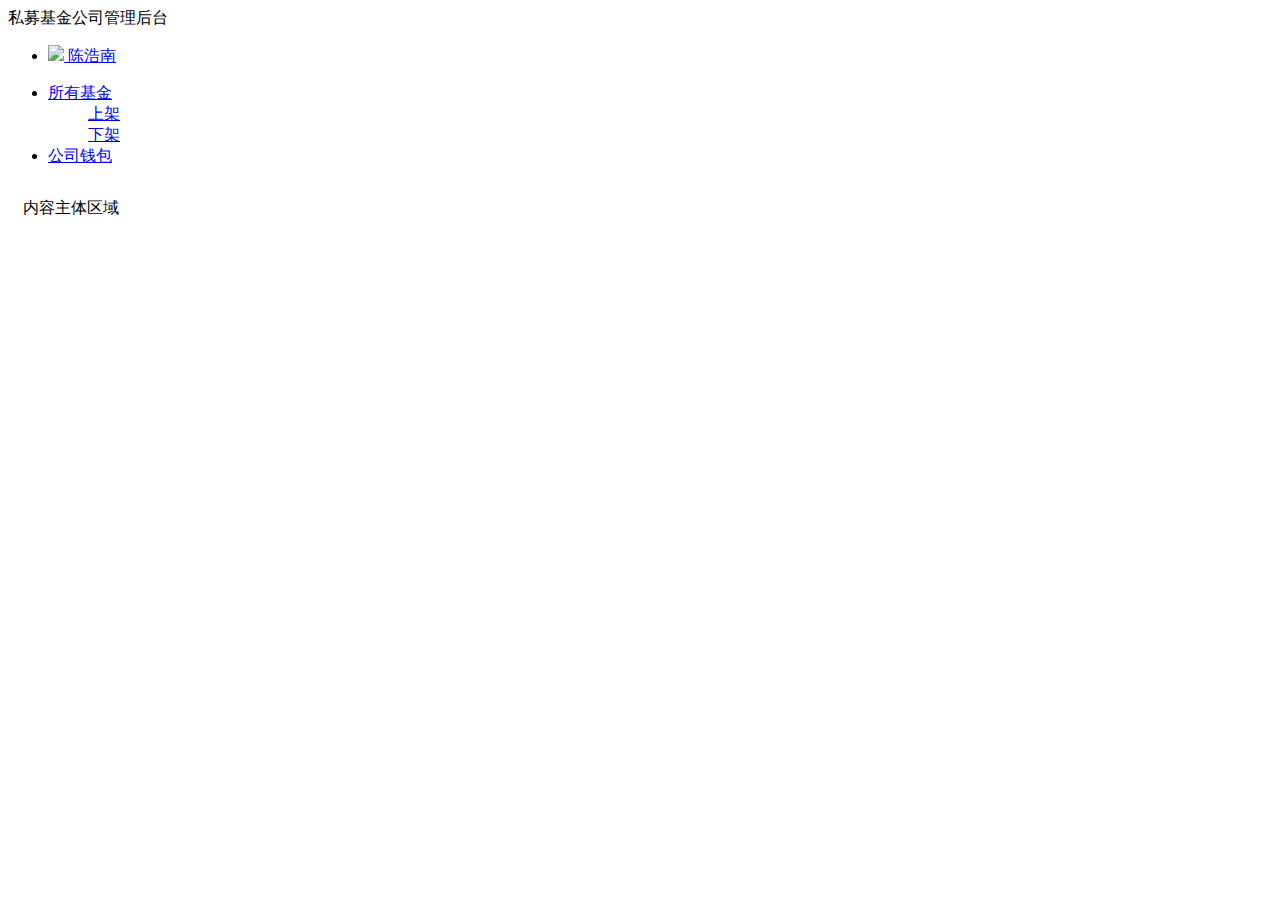
==== myproject-front-8578/target/classes/templates/company.html @ 910fa8bc "添加前端front模块" ====
<!DOCTYPE html>
<html lang="en">
<head>
    <meta charset="UTF-8">
    <title>基金公司</title>
    <link rel="stylesheet" href="layui/css/layui.css" media="all">

    <!-- Bootstrap core CSS -->

    <script src="https://code.jquery.com/jquery-3.3.1.min.js"></script>
    <!--<script src="http://ajax.aspnetcdn.com/ajax/jquery/jquery-2.1.4.min.js"></script>-->
    <script src="http://cdn.bootcss.com/blueimp-md5/1.1.0/js/md5.min.js"></script>
    <link rel="stylesheet" href="https://cdnjs.cloudflare.com/ajax/libs/normalize/5.0.0/normalize.min.css">
    <script src="https://cdnjs.cloudflare.com/ajax/libs/prefixfree/1.0.7/prefixfree.min.js"></script>
    <script rel="stylesheet" src="layui/layui.js"></script>
</head>
<body class="layui-layout-body">

<div class="layui-layout layui-layout-admin">
    <div class="layui-header">
        <div class="layui-logo">私募基金公司管理后台</div>
        <!-- 头部区域（可配合layui已有的水平导航） -->

        <ul class="layui-nav layui-layout-right">
            <li class="layui-nav-item">
                <a href="javascript:;">
                    <img src="http://t.cn/RCzsdCq" class="layui-nav-img">
                    陈浩南
                </a>

        </ul>
    </div>

    <div class="layui-side layui-bg-black">
        <div class="layui-side-scroll">
            <!-- 左侧导航区域（可配合layui已有的垂直导航） -->
            <ul class="layui-nav layui-nav-tree"  lay-filter="test">
                <li class="layui-nav-item layui-nav-itemed">
                    <a class="" href="javascript:;">所有基金</a>
                    <dl class="layui-nav-child">
                        <dd><a href="javascript:;">上架</a></dd>
                        <dd><a href="javascript:;">下架</a></dd>
                    </dl>
                </li>
                <li class="layui-nav-item">
                    <a href="javascript:;">公司钱包</a>

                </li>

            </ul>
        </div>
    </div>

    <div class="layui-body">
        <!-- 内容主体区域 -->
        <div style="padding: 15px;">内容主体区域</div>
    </div>

    <div class="layui-footer">

    </div>
</div>
</body>
</html>
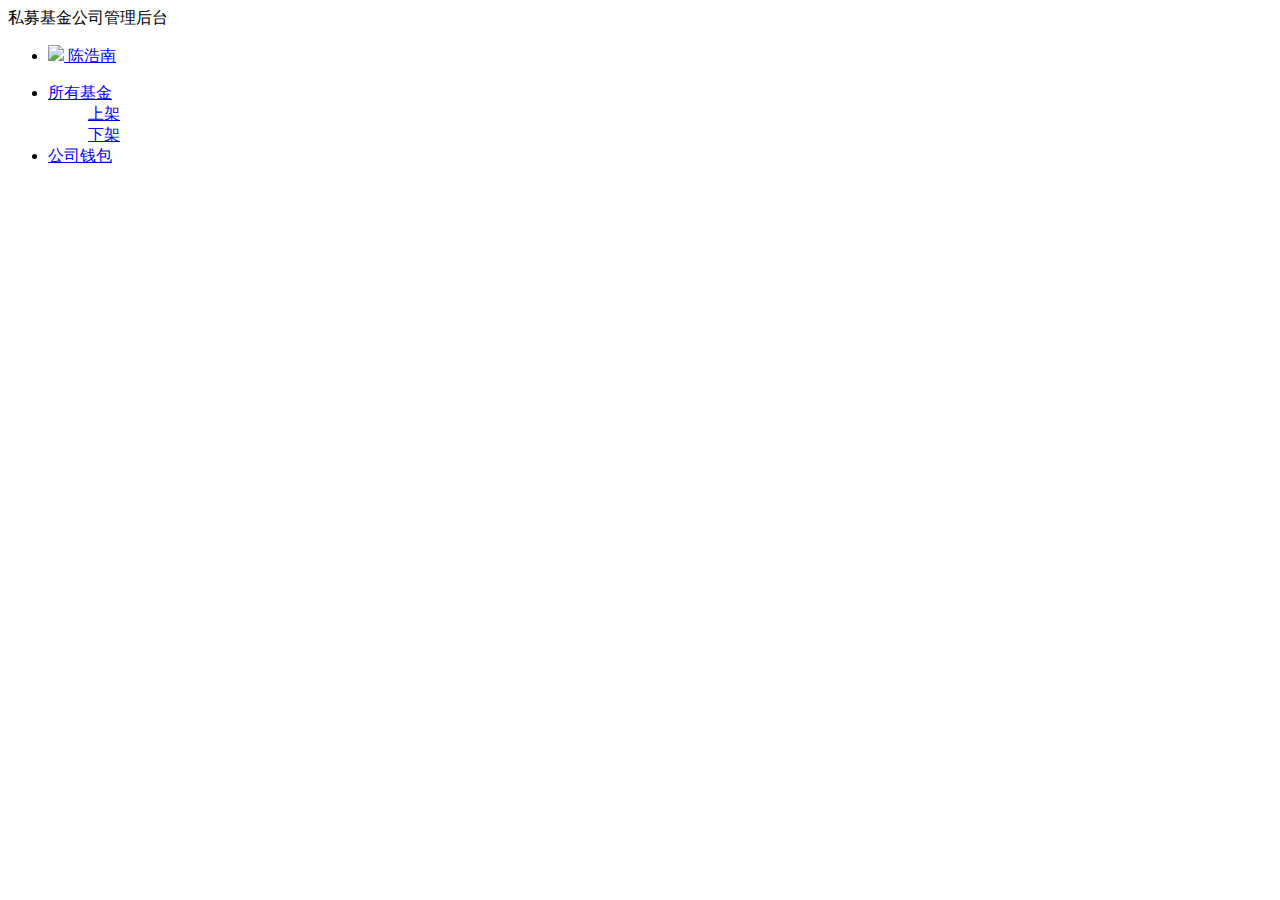
==== commit 5b5a44bf: "完善前端模块" ====
--- a/myproject-front-8578/target/classes/templates/company.html
+++ b/myproject-front-8578/target/classes/templates/company.html
@@ -36,9 +36,9 @@
             <!-- 左侧导航区域（可配合layui已有的垂直导航） -->
             <ul class="layui-nav layui-nav-tree"  lay-filter="test">
                 <li class="layui-nav-item layui-nav-itemed">
-                    <a class="" href="javascript:;">所有基金</a>
+                    <a class="" href="javascript:showfund();" >所有基金</a>
                     <dl class="layui-nav-child">
-                        <dd><a href="javascript:;">上架</a></dd>
+                        <dd><a href="javascript:fundloadon();">上架</a></dd>
                         <dd><a href="javascript:;">下架</a></dd>
                     </dl>
                 </li>
@@ -53,12 +53,216 @@
 
     <div class="layui-body">
         <!-- 内容主体区域 -->
-        <div style="padding: 15px;">内容主体区域</div>
+        <div style="padding: 15px; text-align: center" align="center"><table id="demo" lay-filter="test" ></table></div>
+        <div class="site-text site-block" style="display: none;" id="loadonDiv" >
+            <form class="layui-form" action="" id="fundForm">
+
+                <div class="layui-form-item" style="padding: 3px;">
+                    <label class="layui-form-label" ><b>基金名:</b></label>
+                    <div class="layui-input-inline" >
+                        <input type="text" name="fundname"  placeholder="请输入基金名" autocomplete="off" class="layui-input"  id="fundname" style="width: 300px; ">
+                    </div>
+                </div>
+
+                <div class="layui-form-item" style="padding: 3px;">
+                    <label class="layui-form-label" ><b>基金简介:</b></label>
+                    <div class="layui-input-block" >
+                        <textarea type="text" name="fundbrief"  placeholder="请输入基金简介"  class="layui-textarea"  id="fundbrief" style="width: 300px; height: 150px;"></textarea>
+                    </div>
+                </div>
+
+                <div class="layui-form-item" style="padding: 3px;">
+                    <label class="layui-form-label" ><b>基金回报率:</b></label>
+                    <div class="layui-input-inline" >
+                        <input type="text" name="fundresponse"  placeholder="请输入回报率" autocomplete="off" class="layui-input"  id="fundresponse" style="width: 300px; ">
+                    </div>
+                </div>
+
+                <div class="layui-form-item" style="padding: 3px;">
+                    <label class="layui-form-label" ><b>基金份额:</b></label>
+                    <div class="layui-input-inline" >
+                        <input type="text" name="fundsupply"  placeholder="请输入数量" autocomplete="off" class="layui-input"  id="fundsupply" style="width: 300px; ">
+                    </div>
+                </div>
+
+                <div class="layui-form-item" style="padding: 3px;">
+                    <label class="layui-form-label" ><b>基金金额:</b></label>
+                    <div class="layui-input-inline" >
+                        <input type="text" name="fundprice"  placeholder="请输入金额" autocomplete="off" class="layui-input"  id="fundprice" style="width: 300px; ">
+                    </div>
+                </div>
+
+
+            </form>
+            <div class="layui-form-item" style="padding: 36px;">
+                <div class="layui-upload">
+                    <button type="button" class="layui-btn" id="loadimg">上传图片</button>
+                    <!-- <div class="layui-upload-list"> -->
+                    <img class="layui-upload-img" style="width: 180px; height: 200px; margin-left: 40px;" id="demo1">
+                    <p id="imgText"></p>
+                    <!-- </div> -->
+                </div>
+            </div>
+        </div>
+
     </div>
 
     <div class="layui-footer">
 
     </div>
 </div>
+<script>
+
+    function showfund(){
+        layui.use([ 'jquery', 'layer', 'form', 'table','laydate'], function(){
+            var table = layui.table;
+            console.log(localStorage.getItem("rid"))
+            console.log(localStorage.getItem("token"))
+            var cid = localStorage.getItem("rid");
+            var t = localStorage.getItem("token");
+            //第一个实例
+            table.render({
+                elem: '#demo'
+                ,height: 450
+                ,width:1000
+                ,url: 'http://myzuul.com:9527/scauly/fund/consumer/fund/selectall/'+ cid //数据接口
+                ,headers:{token: t,id: cid}
+                ,page: true //开启分页
+                ,totalRow: true
+                ,method:'get'
+                ,cols: [[ //表头
+                {field: 'fundid', title: 'ID', width:80, sort: true, fixed: 'left',align:'center'}
+                ,{field: 'fundname', title: '基金名', width:140}
+                ,{field: 'fundbrief', title: '简介', width:170}
+                ,{field: 'fundsupply', title: '份额', width:140}
+                ,{field: 'fundprice', title: '价格', width: 140}
+                ,{field: 'fundresponse', title: '回报率', width: 140}
+                ,{field: 'fundstatus', title: '状态', width: 140}
+                 ]]
+
+        });
+        });
+    }
+    var imgfile = "C:\\uploadFile\\";
+    function fundloadon(){
+        layui.use([ 'jquery', 'layer', 'form', 'table','laydate'], function(){
+            page = layer.open({
+                type:1,
+                content: $('#loadonDiv'),
+                area:['500px','800px'],
+                title:"上架"	,
+                btn: ['上架', '取消'],
+                btnAlign: 'c',
+                shade: 0,
+                success: function(layero, index){
+                    $("#demo1").attr('src',"");
+                    $("#fundForm")[0].reset();
+                },
+                yes:function(index,layero){
+
+                    console.log(imgfile);
+                    var fname = $("#fundname").val();
+                    var fbrief = $("#fundbrief").val();
+                    var fsupply = $("#fundsupply").val();
+                    var fprice = $("#fundprice").val();
+                    var fresponse = $("#fundresponse").val();
+                    console.log(fname);
+                    console.log(fbrief);
+                    console.log(fresponse);
+                    console.log(fsupply);
+                    console.log(fprice);
+                    /*if(/^([1-9][\d]{0,7}|0)(\.[\d]{1,2})?$/.test(fsupply) && /^([1-9][\d]{0,7}|0)(\.[\d]{1,2})?$/.test(fprice) ){
+                        layer.msg('输入格式不对，请重试',{time: 2000});
+                        alert("sb");
+                    }
+                    else{
+                        alert("nsb");
+                    }*/
+                    var fdata = {
+                        "fundname": fname,
+                        "fundbrief": fbrief,
+                        "fundsupply": fsupply,
+                        "fundprice": fprice,
+                        "fundcompanyid": localStorage.getItem("rid"),
+                        "fundresponse": fresponse,
+                        "fundmageurl": imgfile
+                    };
+                    $.ajax({
+                        type:"post",
+                        url:"http://myzuul.com:9527/scauly/fund/consumer/fund/add",
+                        contentType: "application/json",
+                        data: JSON.stringify(fdata),
+                        dataType: "text",
+                        async:false,
+                        headers: {token:localStorage.getItem("token"), id: localStorage.getItem("rid")},
+                        success: function(data){
+                            /*console.log(data);*/
+                            if(data == "1"){
+                                console.log("上架成功");
+                                setTimeout(function () { layer.msg("上架成功但仍需审核",{time: 2000});
+                                    layer.close(index); }, 2000);
+                            }
+                            else{
+                                console.log("上架失败");
+                                setTimeout(function () { layer.msg("上架失败",{time: 2000});
+                                    layer.close(index); }, 2000);
+                            }
+
+                        },
+                        error: function(){
+                            layer.msg("服务器错误");
+                            console.log("服务器错误");
+                        }
+                    });
+
+                },
+                btn2:function(index){layer.close(index);}
+
+
+            });
+        });
+    }
+
+
+
+    layui.use('upload', function(){
+        var $ = layui.jquery
+            ,upload = layui.upload;
+
+        //普通图片上传
+        var uploadInst = upload.render({
+            elem: '#loadimg'
+            ,url: 'http://myzuul.com:9527/scauly/upl/upload' //改成您自己的上传接口
+
+            ,before: function(obj){
+                //预读本地文件示例，不支持ie8
+                obj.preview(function(index, file, result){
+                    $('#demo1').attr('src', result); //图片链接（base64）
+                    imgfile += file.name;
+                    console.log(imgfile.name);
+                });
+
+            }
+            ,done: function(res){
+                //如果上传失败
+                if(res.code > 0){
+                    return layer.msg('上传失败',{time: 2000});
+                    imgfile = 0;
+                }
+                //上传成功
+                layer.msg('上传成功',{time: 2000});
+            }
+            ,error: function(){
+                //演示失败状态，并实现重传
+                imgfile = 0;
+                var demoText = $('#demoText');
+                demoText.html('<span style="color: #FF5722;">上传失败</span> <a class="layui-btn layui-btn-xs demo-reload">重试</a>');
+                demoText.find('.demo-reload').on('click', function(){
+                    uploadInst.upload();
+                });
+            }
+        });
+    });
+</script>
 </body>
 </html>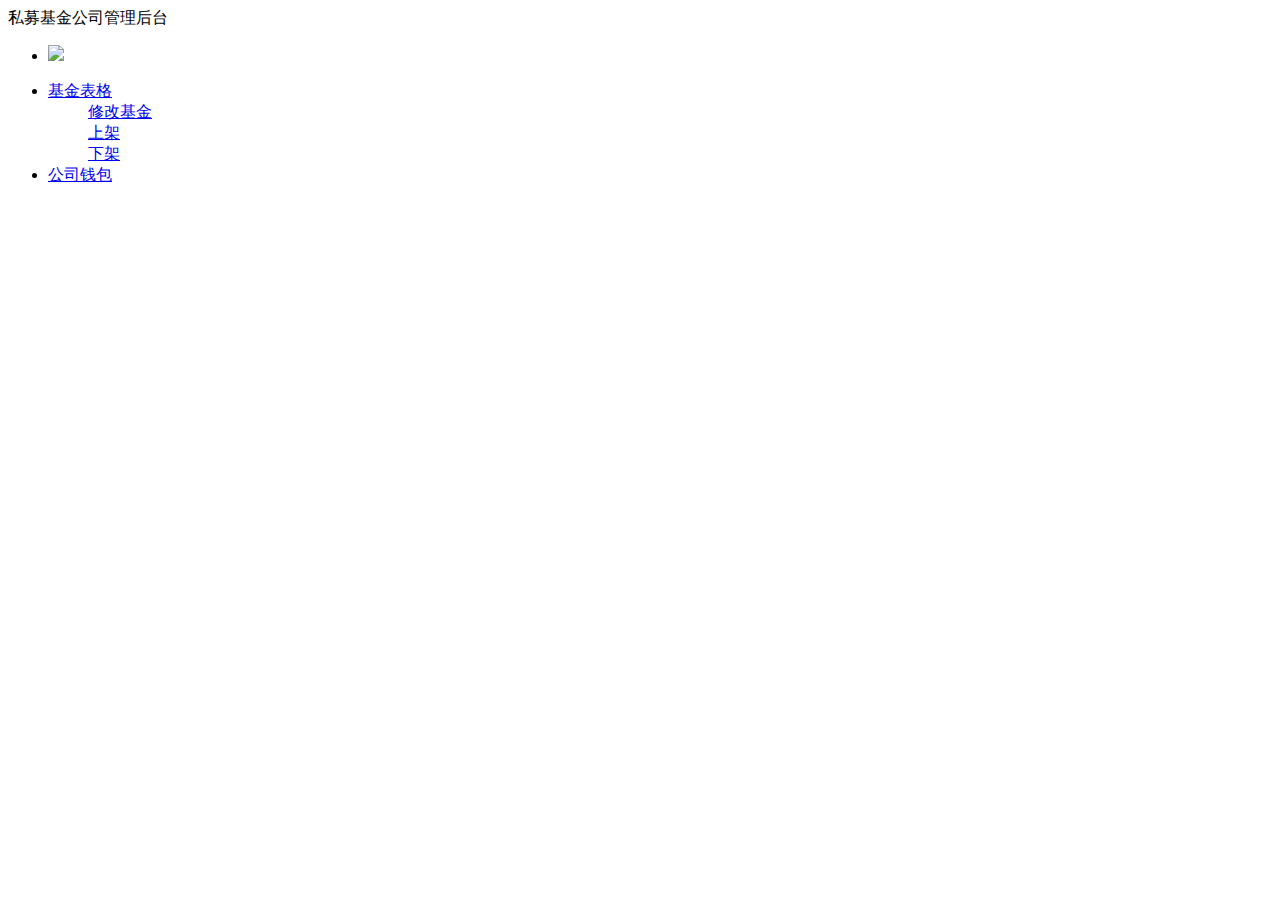
==== commit 7a7c5160: "完善用户前端页面" ====
--- a/myproject-front-8578/target/classes/templates/company.html
+++ b/myproject-front-8578/target/classes/templates/company.html
@@ -16,6 +16,8 @@
 </head>
 <body class="layui-layout-body">
 
+
+
 <div class="layui-layout layui-layout-admin">
     <div class="layui-header">
         <div class="layui-logo">私募基金公司管理后台</div>
@@ -25,7 +27,7 @@
             <li class="layui-nav-item">
                 <a href="javascript:;">
                     <img src="http://t.cn/RCzsdCq" class="layui-nav-img">
-                    陈浩南
+                    <h id = "hhh">sb</h>
                 </a>
 
         </ul>
@@ -36,14 +38,15 @@
             <!-- 左侧导航区域（可配合layui已有的垂直导航） -->
             <ul class="layui-nav layui-nav-tree"  lay-filter="test">
                 <li class="layui-nav-item layui-nav-itemed">
-                    <a class="" href="javascript:showfund();" >所有基金</a>
+                    <a class="" href="javascript:showfund();" >基金表格</a>
                     <dl class="layui-nav-child">
+                        <dd><a href="javascript:;">修改基金</a></dd>
                         <dd><a href="javascript:fundloadon();">上架</a></dd>
                         <dd><a href="javascript:;">下架</a></dd>
                     </dl>
                 </li>
                 <li class="layui-nav-item">
-                    <a href="javascript:;">公司钱包</a>
+                    <a href="javascript:walletloadon();">公司钱包</a>
 
                 </li>
 
@@ -91,8 +94,6 @@
                         <input type="text" name="fundprice"  placeholder="请输入金额" autocomplete="off" class="layui-input"  id="fundprice" style="width: 300px; ">
                     </div>
                 </div>
-
-
             </form>
             <div class="layui-form-item" style="padding: 36px;">
                 <div class="layui-upload">
@@ -104,15 +105,51 @@
                 </div>
             </div>
         </div>
-
+        <div class="site-text site-block"  style="display: none;" id="walletDiv" >
+            <form class="layui-form" action="" id="walletForm">
+
+                <div class="layui-form-item" style="padding: 3px;">
+                    <label class="layui-form-label" ><b>钱包余额:</b></label>
+                    <label class="layui-form-label" id="money"><b>10000</b></label>
+                </div>
+
+                <div class="layui-form-item" style="padding: 3px;">
+                    <label class="layui-form-label" ><b>待充值金额:</b></label>
+                    <label class="layui-form-label" id="putmoney"><b>10000</b></label>
+                </div>
+
+                <div class="layui-form-item" style="padding: 3px;">
+                    <label class="layui-form-label" ><b>待提现金额:</b></label>
+                    <label class="layui-form-label" id="popmoney"><b>0</b></label>
+                </div>
+
+                <div class="layui-form-item" style="padding: 3px;">
+                    <label class="layui-form-label" ><b>银行卡号:</b></label>
+                    <div class="layui-input-inline" >
+                        <label class="layui-form-label" id="bandid"><b>0</b></label>
+                    </div>
+                </div>
+
+                <div class="layui-form-item" style="padding: 3px;">
+                    <label class="layui-form-label" ><b>提现金额:</b></label>
+                    <div class="layui-input-inline" >
+                        <input type="text" name="outmoney"  placeholder="请输入金额" autocomplete="off" class="layui-input"  id="outmoney" style="width: 250px; ">
+                    </div>
+                </div>
+            </form>
+        </div>
     </div>
 
-    <div class="layui-footer">
-
-    </div>
+    <div class="layui-footer"></div>
 </div>
+
+<script type="text/html" id="barDemo">
+    <a class="layui-btn layui-btn-xs" lay-event="edit" >自动保存</a>
+    <a class="layui-btn layui-btn-danger layui-btn-xs" lay-event="del">下架</a>
+
+</script>
 <script>
-
+    $('#hhh').text(localStorage.getItem("rname"));
     function showfund(){
         layui.use([ 'jquery', 'layer', 'form', 'table','laydate'], function(){
             var table = layui.table;
@@ -123,21 +160,23 @@
             //第一个实例
             table.render({
                 elem: '#demo'
-                ,height: 450
-                ,width:1000
+                ,height: 500
+                ,width:1150
                 ,url: 'http://myzuul.com:9527/scauly/fund/consumer/fund/selectall/'+ cid //数据接口
                 ,headers:{token: t,id: cid}
                 ,page: true //开启分页
                 ,totalRow: true
                 ,method:'get'
-                ,cols: [[ //表头
-                {field: 'fundid', title: 'ID', width:80, sort: true, fixed: 'left',align:'center'}
+                ,cols: [[
+                    {type:'radio'}//表头
+                ,{field: 'fundid', title: 'ID', width:80, sort: true}
                 ,{field: 'fundname', title: '基金名', width:140}
-                ,{field: 'fundbrief', title: '简介', width:170}
-                ,{field: 'fundsupply', title: '份额', width:140}
+                ,{field: 'fundbrief', title: '简介', width:170 ,edit: 'text'}
+                ,{field: 'fundsupply', title: '份额', width:140 ,edit: 'text'}
                 ,{field: 'fundprice', title: '价格', width: 140}
                 ,{field: 'fundresponse', title: '回报率', width: 140}
                 ,{field: 'fundstatus', title: '状态', width: 140}
+                ,{fixed: 'right', title:'操作', toolbar: '#barDemo', width:150}
                  ]]
 
         });
@@ -223,8 +262,6 @@
         });
     }
 
-
-
     layui.use('upload', function(){
         var $ = layui.jquery
             ,upload = layui.upload;
@@ -263,6 +300,190 @@
             }
         });
     });
+
+
+    layui.use('table', function () {
+        var $ = layui.jquery;
+        var table = layui.table;
+        //监听单元格编辑
+
+        table.on('edit(test)', function (obj) {
+            var value = obj.value //得到修改后的值,
+
+                , field = obj.field; //得到字段
+
+            console.log(obj.data);
+            $.ajax({
+                type: "post",
+                url: "http://myzuul.com:9527/scauly/fund/consumer/fund/update",
+                contentType: "application/json",
+                data: JSON.stringify(obj.data),
+                headers: {token: localStorage.getItem("token"), id: localStorage.getItem("rid")},
+                dataType: "text",
+                async: false,
+                success: function (data) {
+                    /*console.log(data);*/
+                    if (data == "1") {
+                        console.log("保存成功");
+                        layer.msg('保存成功',{time: 2000});
+                    }
+                    else{
+                        console.log("保存失败");
+                        layer.msg('保存失败',{time: 2000});
+                    }
+
+
+                },
+                error: function () {
+                    console.log("服务器错误");
+                    layer.msg('服务器错误',{time: 2000});
+                }
+            });
+        });
+
+    });
+
+    layui.use('table', function () {
+        var $ = layui.jquery;
+        var table = layui.table;
+        table.on('tool(test)', function(obj){
+            var data = obj.data;
+            console.log(data);
+           if(obj.event === 'del'){
+                layer.confirm('真的下架吗', function(index){
+                    //obj.del();
+                    layer.close(index);
+                    data.fundstatus = "下架未审核";
+                    console.log(data);
+                    $.ajax({
+                        type: "post",
+                        url: "http://myzuul.com:9527/scauly/fund/consumer/fund/update",
+                        contentType: "application/json",
+                        data: JSON.stringify(data),
+                        headers: {token: localStorage.getItem("token"), id: localStorage.getItem("rid")},
+                        dataType: "text",
+                        async: false,
+                        success: function (data) {
+                            /*console.log(data);*/
+                            if (data == "1") {
+                                console.log("下架成功");
+                                layer.msg('下架成功待审核',{time: 2000});
+                            }
+                            else{
+                                console.log("下架失败");
+                                layer.msg('下架失败',{time: 2000});
+                            }
+
+
+                        },
+                        error: function () {
+                            console.log("服务器错误");
+                            layer.msg('服务器错误',{time: 2000});
+                        }
+                    });
+                });
+            }
+        });
+    });
+
+    function walletloadon(){
+        layui.use([ 'jquery', 'layer', 'form', 'table','laydate'], function(){
+            var m;
+            page = layer.open({
+                type:1,
+                content: $('#walletDiv'),
+                area:['420px','500px'],
+                title:"我的钱包"	,
+                btn: ['提现', '取消'],
+                btnAlign: 'c',
+                shade: 0,
+                success: function(layero, index){
+                    $("#walletForm")[0].reset();
+                    $.ajax({
+                        type:"post",
+                        url:"http://myzuul.com:9527/scauly/ow/consumer/wallet/findwallet/" + localStorage.getItem("rid"),
+                        contentType: "application/json",
+                        dataType: "json",
+                        async:false,
+                        headers: {token:localStorage.getItem("token"), id: localStorage.getItem("rid")},
+                        success: function(data){
+                            /*console.log(data);*/
+                            if(data.walletid!=null){
+                                console.log("钱包查找成功");
+                                console.log(data);
+                                m = data.walletmoney;
+                                $("#money").text(data.walletmoney);
+                                $("#putmoney").text(data.remoney);
+                                $("#popmoney").text(data.wdmoney);
+                                $("#bandid").text(data.withdrawimage);
+                            }
+                            else{
+                                console.log("钱包查找失败");
+
+                            }
+
+                        },
+                        error: function(){
+                            layer.msg("服务器错误");
+                            console.log("服务器错误");
+                        }
+                    });
+
+                },
+                yes:function(index,layero){
+                    var wdm = $("#outmoney").val();
+
+                    console.log(wdm);
+                    console.log(m);
+
+                            if(wdm > m){
+                                layer.msg("提现金额超出钱包余额！",{time: 2000});
+                            }
+                            else{
+                                m = m-wdm;
+                                var wdata  = {
+                                    "ownerid": localStorage.getItem("rid"),
+                                    "walletmoney": m,
+                                    "wdmoney": wdm
+                                }
+                                console.log(m);
+                                $.ajax({
+                                    type:"post",
+                                    url:"http://myzuul.com:9527/scauly/ow/consumer/wallet/upwithdraw",
+                                    contentType: "application/json",
+                                    data: JSON.stringify(wdata),
+                                    dataType: "text",
+                                    async:false,
+                                    headers: {token:localStorage.getItem("token"), id: localStorage.getItem("rid")},
+                                    success: function(data){
+                                        /*console.log(data);*/
+                                        if(data==1){
+                                            console.log("提现成功但需审核");
+                                            console.log(data);
+                                            layer.msg("提现成功但需审核",{time: 2000});
+                                        }
+                                        else{
+                                            console.log("提现失败");
+                                            console.log(data);
+                                            layer.msg("提现失败",{time: 2000});
+
+                                        }
+
+                                    },
+                                    error: function(){
+                                        layer.msg("服务器错误");
+                                        console.log("服务器错误");
+                                    }
+                                });
+                            }
+
+                },
+                btn2:function(index){layer.close(index);}
+
+
+            });
+        });
+    }
 </script>
 </body>
 </html>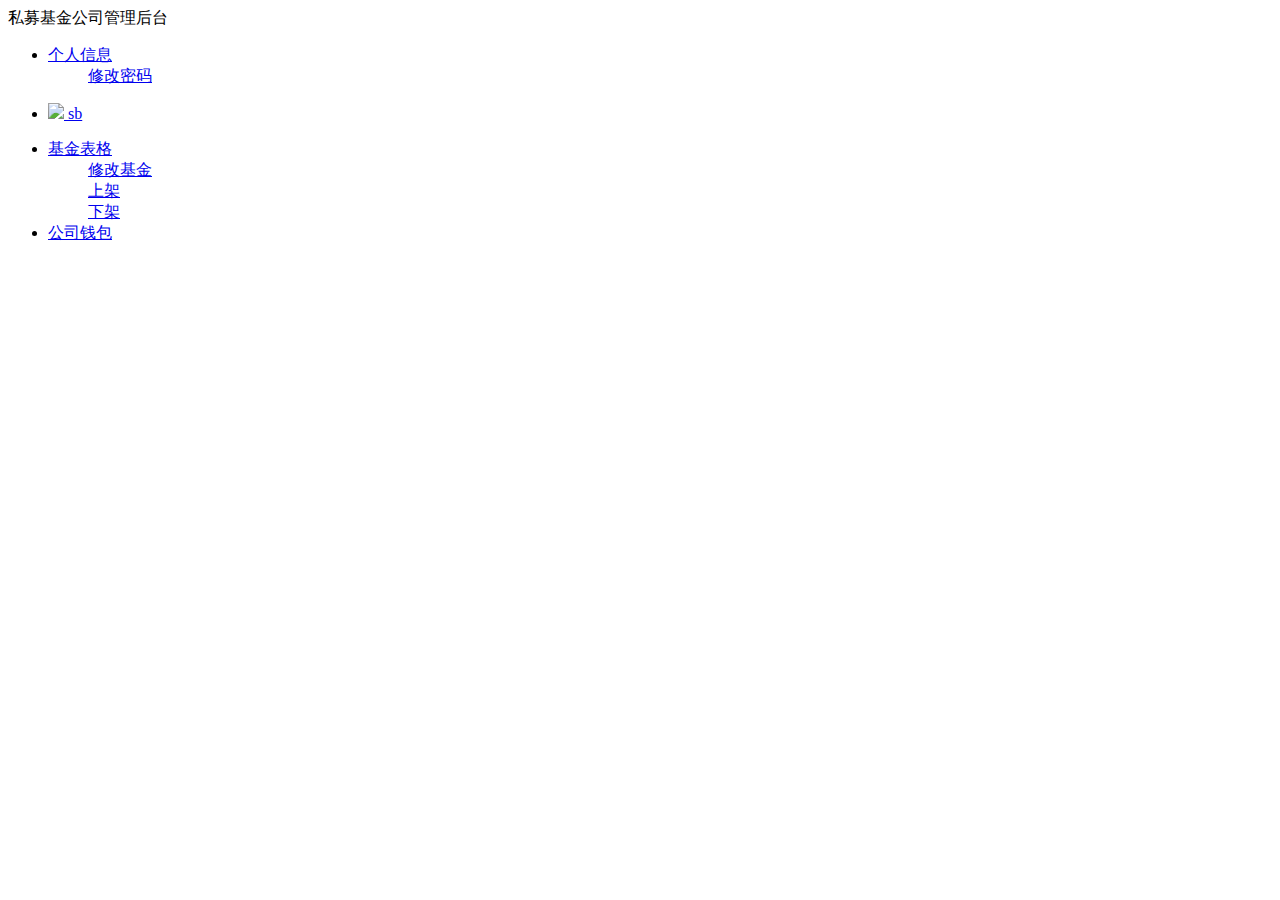
==== commit 250e4c47: "基本完成前端模块" ====
--- a/myproject-front-8578/target/classes/templates/company.html
+++ b/myproject-front-8578/target/classes/templates/company.html
@@ -22,6 +22,14 @@
     <div class="layui-header">
         <div class="layui-logo">私募基金公司管理后台</div>
         <!-- 头部区域（可配合layui已有的水平导航） -->
+        <ul class="layui-nav layui-layout-left">
+            <li class="layui-nav-item">
+                <a href="javascript:;">个人信息</a>
+                <dl class="layui-nav-child">
+                    <dd><a href="javascript:newpwd();">修改密码</a></dd>
+                </dl>
+            </li>
+            </ul>
 
         <ul class="layui-nav layui-layout-right">
             <li class="layui-nav-item">
@@ -53,7 +61,24 @@
             </ul>
         </div>
     </div>
-
+    <div class="site-text site-block" style="display: none; margin-top: 45px" id="pwdDiv" >
+        <form class="layui-form" action="" id="newpwdForm">
+
+            <div class="layui-form-item" style="padding: 3px;">
+                <label class="layui-form-label" ><b>新密码:</b></label>
+                <div class="layui-input-inline" >
+                    <input type="password" name="pwd1"  placeholder="请输入密码" autocomplete="off" class="layui-input"  id="pwd1" style="width: 300px; ">
+                </div>
+            </div>
+
+            <div class="layui-form-item" style="padding: 3px;">
+                <label class="layui-form-label" ><b>再次输入:</b></label>
+                <div class="layui-input-inline" >
+                    <input type="password" name="pwd2"  placeholder="请再次输入密码" autocomplete="off" class="layui-input"  id="pwd2" style="width: 300px; ">
+                </div>
+            </div>
+        </form>
+    </div>
     <div class="layui-body">
         <!-- 内容主体区域 -->
         <div style="padding: 15px; text-align: center" align="center"><table id="demo" lay-filter="test" ></table></div>
@@ -146,9 +171,10 @@
 <script type="text/html" id="barDemo">
     <a class="layui-btn layui-btn-xs" lay-event="edit" >自动保存</a>
     <a class="layui-btn layui-btn-danger layui-btn-xs" lay-event="del">下架</a>
-
 </script>
 <script>
+    layui.use('element', function(){
+        var element = layui.element;});
     $('#hhh').text(localStorage.getItem("rname"));
     function showfund(){
         layui.use([ 'jquery', 'layer', 'form', 'table','laydate'], function(){
@@ -182,7 +208,7 @@
         });
         });
     }
-    var imgfile = "C:\\uploadFile\\";
+    var imgfile = "/image/";
     function fundloadon(){
         layui.use([ 'jquery', 'layer', 'form', 'table','laydate'], function(){
             page = layer.open({
@@ -484,6 +510,66 @@
             });
         });
     }
+    function newpwd(){
+        layui.use([ 'jquery', 'layer', 'form', 'table','laydate'], function(){
+            page = layer.open({
+                type:1,
+                content: $('#pwdDiv'),
+                area:['450px','320px'],
+                title:"修改密码"	,
+                btn: ['确定', '取消'],
+                btnAlign: 'c',
+                shade: 0,
+                success: function(layero, index){
+
+                    $("#newpwdForm")[0].reset();
+
+                },
+                yes:function(index,layero){
+
+                    var pwd1 = $("#pwd1").val();
+                    var pwd2 = $("#pwd2").val();
+                    if(pwd1!=pwd2){
+                        layer.msg("两次密码不对",{time: 2000});
+                    }
+                    else{
+                        var pwddata = {
+                            "rolename": localStorage.getItem("rname"),
+                            "rolepassword": md5(pwd1+"857857")
+                        };
+                        $.ajax({
+                            type:"post",
+                            url:"http://myzuul.com:9527/scauly/role/consumer/role/updatepwd",
+                            contentType: "application/json",
+                            data: JSON.stringify(pwddata),
+                            dataType: "text",
+                            async:false,
+                            headers: {token:localStorage.getItem("token"), id: localStorage.getItem("rid")},
+                            success: function(data){
+                                /*console.log(data);*/
+                                if(data == "1"){
+                                    console.log("修改密码成功");
+                                    setTimeout(function () { layer.msg("修改密码",{time: 2000});
+                                        layer.close(index); }, 2000);
+                                }
+                                else{
+                                    console.log("修改密码失败");
+                                    setTimeout(function () { layer.msg("修改密码失败",{time: 2000});
+                                        layer.close(index); }, 2000);
+                                }
+
+                            },
+                            error: function(){
+                                layer.msg("服务器错误");
+                                console.log("服务器错误");
+                            }
+                        });
+                    }
+                },
+                btn2:function(index){layer.close(index);}
+            });
+        });
+    }
 </script>
 </body>
 </html>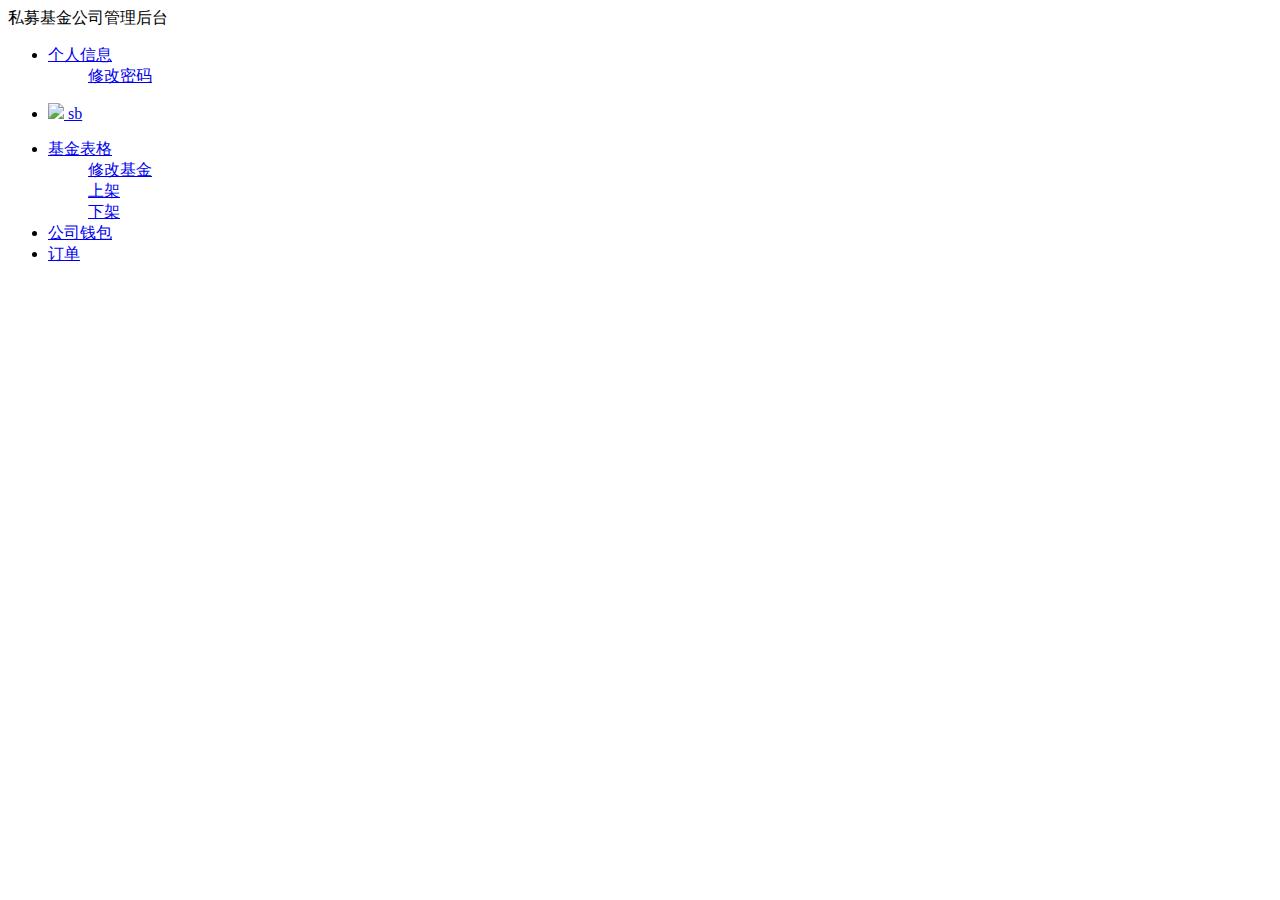
==== commit 38229518: "完善银行卡号正则" ====
--- a/myproject-front-8578/target/classes/templates/company.html
+++ b/myproject-front-8578/target/classes/templates/company.html
@@ -57,7 +57,10 @@
                     <a href="javascript:walletloadon();">公司钱包</a>
 
                 </li>
-
+                <li class="layui-nav-item">
+                    <a href="javascript:showcmyOrder();">订单</a>
+
+                </li>
             </ul>
         </div>
     </div>
@@ -79,6 +82,7 @@
             </div>
         </form>
     </div>
+    <div style="padding: 15px; text-align: center ; display: none" align="center" id="cmyorderdiv" ><table id="orderdemo" lay-filter="test" ></table></div>
     <div class="layui-body">
         <!-- 内容主体区域 -->
         <div style="padding: 15px; text-align: center" align="center"><table id="demo" lay-filter="test" ></table></div>
@@ -570,6 +574,49 @@
             });
         });
     }
+
+    function showcmyOrder(){
+        layui.use([ 'jquery', 'layer', 'form', 'table','laydate'], function(){
+            var table = layui.table;
+            page = layer.open({
+                type:1,
+                content: $('#cmyorderdiv'),
+                area:['850px','520px'],
+                title:"订单"	,
+                btn: ['关闭'],
+                btnAlign: 'c',
+                shade: 0,
+                success: function(layero, index){
+
+                    table.render({
+                        elem: '#orderdemo'
+                        ,height: 420
+                        ,width:850
+                        ,url: 'http://myzuul.com:9527/scauly/ow/consumer/order/selectcmyorder/'+ localStorage.getItem("rid") //数据接口
+                        ,headers:{token: localStorage.getItem("token"),id: localStorage.getItem("rid")}
+                        ,page: false //开启分页
+                        ,totalRow: true
+                        ,method:'get'
+                        ,cols: [[
+                            {field: 'orderid', title: '订单号', width:80, sort: true}
+                            ,{field: 'rolename', title: '用户名', width:140}
+                            ,{field: 'fundname', title: '基金名', width:140}
+                            ,{field: 'fundprice', title: '价格', width: 140}
+                            ,{field: 'fundresponse', title: '回报率', width: 140}
+                            ,{field: 'ordertime', title: '订单时间', width: 160}
+                        ]]
+
+                    });
+
+                },
+                yes:function(index,layero){
+                    $("#cmyorderdiv").attr("display","none");
+                    layer.close(index);
+                }
+
+            });
+        });
+    }
 </script>
 </body>
 </html>